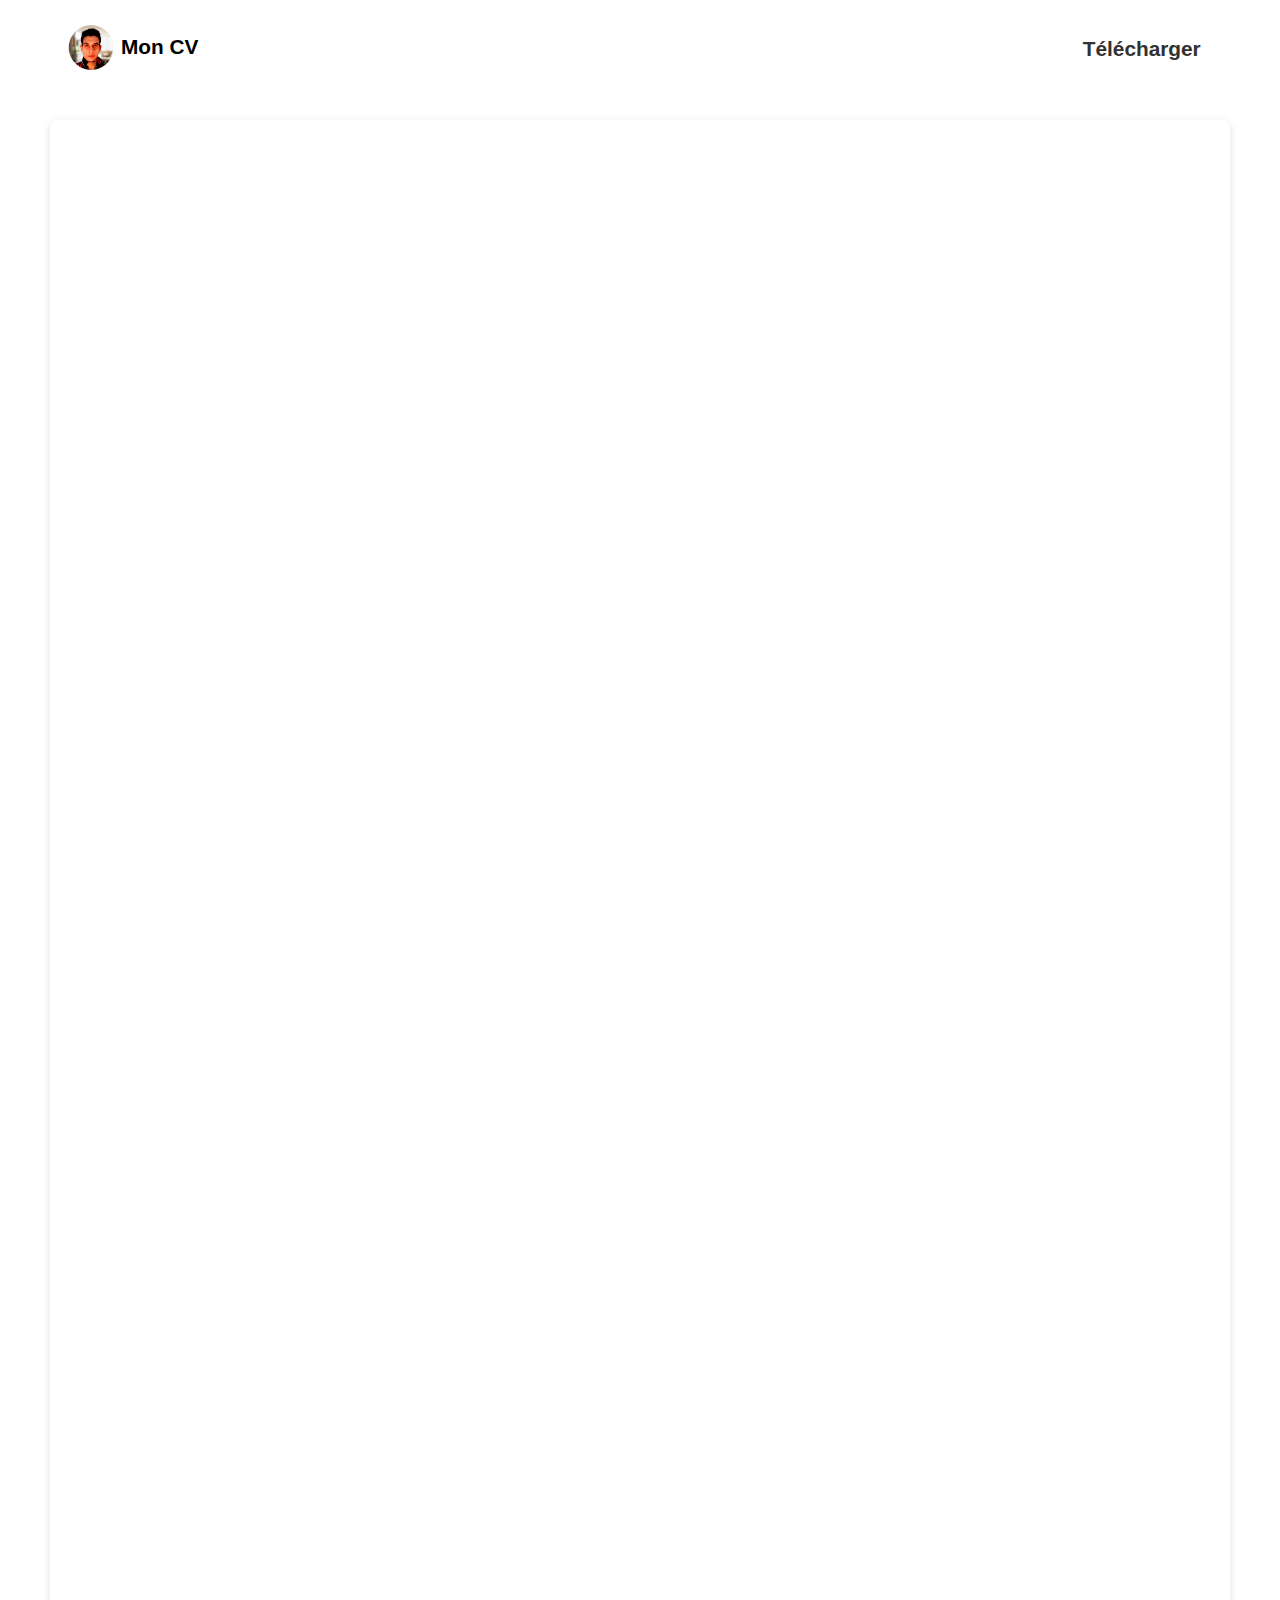
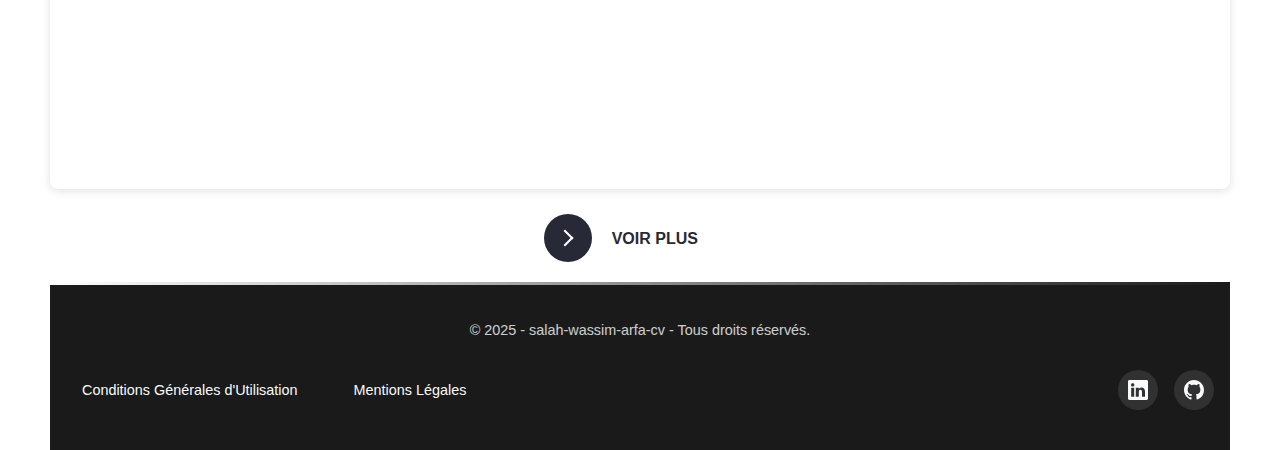
==== index.html @ 64f3eaa3 "Initial commit" ====
<!DOCTYPE html>
<html lang="fr">
<head>
    <meta charset="UTF-8">
    <meta name="viewport" content="width=device-width, initial-scale=1.0">
    <meta name="description" content="Le site salah-wassim-arfa-cv a pour objectif de présenter le parcours professionnel et les compétences de Salah-Wassim Arfa.">
    <link rel="preload" href="css/general.css" as="style" onload="this.rel='stylesheet'">
    <link rel="preload" href="css/header.css" as="style" onload="this.rel='stylesheet'">
    <link rel="preload" href="css/footer.css" as="style" onload="this.rel='stylesheet'">
    <noscript>
        <link rel="stylesheet" href="https://cdnjs.cloudflare.com/ajax/libs/font-awesome/6.7.2/css/all.min.css"/>
        <link rel="stylesheet" href="css/general.css">
        <link rel="stylesheet" href="css/header.css">
        <link rel="stylesheet" href="css/footer.css">
    </noscript>
    <link rel="stylesheet" href="css/cv.css">
    <link rel="stylesheet" href="css/download.css">
    <link rel="stylesheet" href="css/learn-more.css">
    <title>salah-wassim-arfa-cv</title>
</head>
<body>
    <div class="main-container">
      <header>
        <div class="header-content">
          <div class="header-left-content">
            <div class="avatar-and-title-header-container">
                <div class="avatar-header-container">   
                    <img loading="lazy" src="assets/profile.PNG" alt="Avatar" class="avatar-header">
                </div>
                <div class="title-header-container title-header-container-pgcd">
                    <h3>Mon CV</h3>
                </div>
            </div>
          </div>
          <div class="right">
            <button class="btn-download">
              <p class="text">
              Télécharger 
              </p>
              <div class="svg">
                <svg xmlns="http://www.w3.org/2000/svg" fill="white" class="bi bi-download" viewBox="0 0 16 16"> <path d="M.5 9.9a.5.5 0 0 1 .5.5v2.5a1 1 0 0 0 1 1h12a1 1 0 0 0 1-1v-2.5a.5.5 0 0 1 1 0v2.5a2 2 0 0 1-2 2H2a2 2 0 0 1-2-2v-2.5a.5.5 0 0 1 .5-.5z"></path> <path d="M7.646 11.854a.5.5 0 0 0 .708 0l3-3a.5.5 0 0 0-.708-.708L8.5 10.293V1.5a.5.5 0 0 0-1 0v8.793L5.354 8.146a.5.5 0 1 0-.708.708l3 3z"></path> </svg>
              </div>
            </button>
          </div>
        </div>
      </header>
      <div class="cv">
          <div style="position: relative; width: 100%; height: 0; padding-top: 141.4286%;
          padding-bottom: 0; box-shadow: 0 2px 8px 0 rgba(63,69,81,0.16); margin-top: 1.6em; margin-bottom: 25px; overflow: hidden;
          border-radius: 8px; will-change: transform;">
              <iframe loading="lazy" style="position: absolute; width: 100%; height: 100%; top: 0; left: 0; border: none; padding: 0;margin: 0;"
                src="https://www.canva.com/design/DAGgRd9z7Xw/EsA79i1miKAPqyTClDNZFg/view?embed" allowfullscreen="allowfullscreen" allow="fullscreen">
              </iframe>
          </div>
          <div class="learn-more-container">
            <button class="learn-more">
              <span class="circle" aria-hidden="true">
              <span class="icon arrow"></span>
              </span>
              <span class="button-text">Voir plus</span>
            </button>
          </div>
        </div>
        <footer class="footer">
            <p>&copy; 2025 - salah-wassim-arfa-cv - Tous droits réservés.</p>
            <div class="footer-content-bottom">
                <div class="cc-mc-container">
                    <div class="policy cgu-container">
                        <a href="cgu.html" class="cgu-link" title="Conditions Générales d'Utilisation">Conditions Générales d'Utilisation</a>
                    </div>
                    <div class="policy ml-container">
                        <a href="mentions-legales.html" class="ml-link" title="Mentions Légales">Mentions Légales</a>
                    </div>
                </div>
                <ul class="footer-list-social-networks">
                    <li class="icon-content">
                      <a
                        href="https://www.linkedin.com/in/salah-wassim-arfa-20a5a1194/"
                        aria-label="LinkedIn"
                        data-social="linkedin"
                      >
                        <div class="filled"></div>
                        <svg
                          xmlns="http://www.w3.org/2000/svg"
                          width="16"
                          height="16"
                          fill="currentColor"
                          class="bi bi-linkedin"
                          viewBox="0 0 16 16"
                          xml:space="preserve"
                        >
                          <path
                            d="M0 1.146C0 .513.526 0 1.175 0h13.65C15.474 0 16 .513 16 1.146v13.708c0 .633-.526 1.146-1.175 1.146H1.175C.526 16 0 15.487 0 14.854zm4.943 12.248V6.169H2.542v7.225zm-1.2-8.212c.837 0 1.358-.554 1.358-1.248-.015-.709-.52-1.248-1.342-1.248S2.4 3.226 2.4 3.934c0 .694.521 1.248 1.327 1.248zm4.908 8.212V9.359c0-.216.016-.432.08-.586.173-.431.568-.878 1.232-.878.869 0 1.216.662 1.216 1.634v3.865h2.401V9.25c0-2.22-1.184-3.252-2.764-3.252-1.274 0-1.845.7-2.165 1.193v.025h-.016l.016-.025V6.169h-2.4c.03.678 0 7.225 0 7.225z"
                            fill="currentColor"
                          ></path>
                        </svg>
                      </a>
                      <!-- <div class="tooltip">LinkedIn</div> -->
                    </li>
                    <li class="icon-content">
                      <a href="https://www.github.com/Salah-Wassim" aria-label="GitHub" data-social="github">
                        <div class="filled"></div>
                        <svg
                          xmlns="http://www.w3.org/2000/svg"
                          width="16"
                          height="16"
                          fill="currentColor"
                          class="bi bi-github"
                          viewBox="0 0 16 16"
                          xml:space="preserve"
                        >
                          <path
                            d="M8 0C3.58 0 0 3.58 0 8c0 3.54 2.29 6.53 5.47 7.59.4.07.55-.17.55-.38 0-.19-.01-.82-.01-1.49-2.01.37-2.53-.49-2.69-.94-.09-.23-.48-.94-.82-1.13-.28-.15-.68-.52-.01-.53.63-.01 1.08.58 1.23.82.72 1.21 1.87.87 2.33.66.07-.52.28-.87.51-1.07-1.78-.2-3.64-.89-3.64-3.95 0-.87.31-1.59.82-2.15-.08-.2-.36-1.02.08-2.12 0 0 .67-.21 2.2.82.64-.18 1.32-.27 2-.27s1.36.09 2 .27c1.53-1.04 2.2-.82 2.2-.82.44 1.1.16 1.92.08 2.12.51.56.82 1.27.82 2.15 0 3.07-1.87 3.75-3.65 3.95.29.25.54.73.54 1.48 0 1.07-.01 1.93-.01 2.2 0 .21.15.46.55.38A8.01 8.01 0 0 0 16 8c0-4.42-3.58-8-8-8"
                            fill="currentColor"
                          ></path>
                        </svg>
                      </a>
                      <!-- <div class="tooltip">GitHub</div> -->
                    </li>
                </ul>
            </div>
        </footer>
    </div>
    <script type="text/javascript" src="js/download.js"></script>
    <script type="text/javascript" src="js/learn-more.js"></script>
</body>
</html>
---- css/general.css ----
* {
    margin: 0;
    padding: 0;
    box-sizing: border-box;
}
  
body {
  height: 100%; /* Permet au conteneur de s'étendre sur toute la hauteur */
}

html{
  scroll-behavior: smooth;
}

body {
  font-family: Arial, Helvetica, sans-serif;
  margin: 0 50px;
}

.main-container{
    display: flex;
    flex-direction: column;
    min-height: 100vh; /* S'étend sur toute la hauteur de la fenêtre */
}

.btn-back{
  position: fixed;
  font-weight: bold;
  width: 150px;
  background-color: rgba(0, 0, 0, 0.3);
  color: white;
  padding: 14px 20px;
  margin: 8px 0;
  border: none;
  cursor: pointer;
  border-radius: 6px;
}

.btn-back:hover{
  opacity: 0.8;
}
---- css/header.css ----
.header-content{
    display: flex;
    flex-direction: row;
    justify-content: space-between;
    align-items: center;
    padding: 1rem;
}
.avatar-header-container{
    display: flex;
    align-items: center;
    width:50px;
    height: 50px;
}
.avatar-and-title-header-container{
    display: flex;
    flex-direction: row;
    align-items: center;
}

.title-header-container > h3{
    font-family: 'Schoolbell', sans-serif;
    font-weight: bold;
    font-size: 20.8px;
}

.title-header-container{
    margin-left: 5px;
}

.avatar-header{
    width:100%;
    border-radius: 50%;
}
---- css/footer.css ----
:root {
    --footer-bg: #1a1a1a;
    --footer-text: #f8fafc;
    --footer-accent: #ffff;
    --footer-hover: #ffff;
    --transition-speed: 0.3s;
    --border-radius: 8px;
  }
  
  .footer {
    background: var(--footer-bg);
    color: var(--footer-text);
    padding: 2.5rem 1rem;
    position: relative;
    overflow: hidden;
  }
  
  .footer::before {
    content: '';
    position: absolute;
    top: 0;
    left: 0;
    right: 0;
    height: 3px;
    background: linear-gradient(90deg, var(--footer-accent) 0%, transparent 100%);
  }
  
  .footer > p {
    text-align: center;
    margin-bottom: 2rem;
    font-size: 0.9rem;
    opacity: 0.8;
  }
  
  .footer-content-bottom {
    max-width: 1200px;
    margin: 0 auto;
    display: flex;
    justify-content: space-between;
    align-items: center;
    flex-wrap: wrap;
    gap: 1.5rem;
  }
  
  /* Links Section */
  .cc-mc-container {
    display: flex;
    gap: 1.5rem;
    flex-wrap: wrap;
  }
  
  .cgu-link, .ml-link, .faq-link {
    color: var(--footer-text);
    text-decoration: none;
    font-family: 'Inter', sans-serif;
    font-weight: 500;
    font-size: 0.9rem;
    padding: 0.5rem 1rem;
    border-radius: var(--border-radius);
    transition: all var(--transition-speed) ease;
    position: relative;
  }
  
  .cgu-link::after, .ml-link::after, .faq-link::after {
    content: '';
    position: absolute;
    bottom: 0;
    left: 50%;
    width: 0;
    height: 2px;
    background: var(--footer-accent);
    transition: all var(--transition-speed) ease;
  }
  
  .cgu-link:hover, .ml-link:hover, .faq-link:hover {
    color: var(--footer-hover);
  }
  
  .cgu-link:hover::after, .ml-link:hover::after, .faq-link:hover::after {
    width: 100%;
    left: 0;
  }
  
  /* Social Icons */
  .footer-list-social-networks {
    display: flex;
    gap: 1rem;
    margin: 0;
    padding: 0;
  }
  
  .icon-content {
    position: relative;
    width: 40px;
    height: 40px;
    display: flex;
    align-items: center;
    justify-content: center;
  }
  
  .icon-content a {
    display: flex;
    align-items: center;
    justify-content: center;
    width: 100%;
    height: 100%;
    border-radius: 50%;
    background: rgba(255, 255, 255, 0.1);
    color: var(--footer-text);
    transition: all var(--transition-speed) ease;
    position: relative;
    overflow: hidden;
  }
  
  .icon-content a::before {
    content: '';
    position: absolute;
    top: 0;
    left: -100%;
    width: 100%;
    height: 100%;
    background: linear-gradient(90deg, transparent, rgba(255, 255, 255, 0.2), transparent);
    transition: left 0.6s ease;
  }
  
  .icon-content a:hover {
    transform: translateY(-3px);
    box-shadow: 0 4px 15px rgba(111, 66, 193, 0.3);
  }
  
  .icon-content a:hover::before {
    left: 100%;
  }
  
  .icon-content svg {
    width: 20px;
    height: 20px;
    z-index: 1;
  }
  
  /* Specific Social Colors */
  .icon-content a[data-social="linkedin"]:hover {
    background: #0a66c2;
  }
  
  .icon-content a[data-social="github"]:hover {
    background: #24292e;
  }
  
  .icon-content a[data-social="discord"]:hover {
    background: #7289da;
  }
  
  /* Responsive Design */
  @media (max-width: 768px) {
    .footer-content-bottom {
        flex-direction: column;
        text-align: center;
    }
  
    .cc-mc-container {
        justify-content: center;
    }
  
    .footer-list-social-networks {
        justify-content: center;
    }
  }
---- css/general.css ----
* {
    margin: 0;
    padding: 0;
    box-sizing: border-box;
}
  
body {
  height: 100%; /* Permet au conteneur de s'étendre sur toute la hauteur */
}

html{
  scroll-behavior: smooth;
}

body {
  font-family: Arial, Helvetica, sans-serif;
  margin: 0 50px;
}

.main-container{
    display: flex;
    flex-direction: column;
    min-height: 100vh; /* S'étend sur toute la hauteur de la fenêtre */
}

.btn-back{
  position: fixed;
  font-weight: bold;
  width: 150px;
  background-color: rgba(0, 0, 0, 0.3);
  color: white;
  padding: 14px 20px;
  margin: 8px 0;
  border: none;
  cursor: pointer;
  border-radius: 6px;
}

.btn-back:hover{
  opacity: 0.8;
}
---- css/header.css ----
.header-content{
    display: flex;
    flex-direction: row;
    justify-content: space-between;
    align-items: center;
    padding: 1rem;
}
.avatar-header-container{
    display: flex;
    align-items: center;
    width:50px;
    height: 50px;
}
.avatar-and-title-header-container{
    display: flex;
    flex-direction: row;
    align-items: center;
}

.title-header-container > h3{
    font-family: 'Schoolbell', sans-serif;
    font-weight: bold;
    font-size: 20.8px;
}

.title-header-container{
    margin-left: 5px;
}

.avatar-header{
    width:100%;
    border-radius: 50%;
}
---- css/footer.css ----
:root {
    --footer-bg: #1a1a1a;
    --footer-text: #f8fafc;
    --footer-accent: #ffff;
    --footer-hover: #ffff;
    --transition-speed: 0.3s;
    --border-radius: 8px;
  }
  
  .footer {
    background: var(--footer-bg);
    color: var(--footer-text);
    padding: 2.5rem 1rem;
    position: relative;
    overflow: hidden;
  }
  
  .footer::before {
    content: '';
    position: absolute;
    top: 0;
    left: 0;
    right: 0;
    height: 3px;
    background: linear-gradient(90deg, var(--footer-accent) 0%, transparent 100%);
  }
  
  .footer > p {
    text-align: center;
    margin-bottom: 2rem;
    font-size: 0.9rem;
    opacity: 0.8;
  }
  
  .footer-content-bottom {
    max-width: 1200px;
    margin: 0 auto;
    display: flex;
    justify-content: space-between;
    align-items: center;
    flex-wrap: wrap;
    gap: 1.5rem;
  }
  
  /* Links Section */
  .cc-mc-container {
    display: flex;
    gap: 1.5rem;
    flex-wrap: wrap;
  }
  
  .cgu-link, .ml-link, .faq-link {
    color: var(--footer-text);
    text-decoration: none;
    font-family: 'Inter', sans-serif;
    font-weight: 500;
    font-size: 0.9rem;
    padding: 0.5rem 1rem;
    border-radius: var(--border-radius);
    transition: all var(--transition-speed) ease;
    position: relative;
  }
  
  .cgu-link::after, .ml-link::after, .faq-link::after {
    content: '';
    position: absolute;
    bottom: 0;
    left: 50%;
    width: 0;
    height: 2px;
    background: var(--footer-accent);
    transition: all var(--transition-speed) ease;
  }
  
  .cgu-link:hover, .ml-link:hover, .faq-link:hover {
    color: var(--footer-hover);
  }
  
  .cgu-link:hover::after, .ml-link:hover::after, .faq-link:hover::after {
    width: 100%;
    left: 0;
  }
  
  /* Social Icons */
  .footer-list-social-networks {
    display: flex;
    gap: 1rem;
    margin: 0;
    padding: 0;
  }
  
  .icon-content {
    position: relative;
    width: 40px;
    height: 40px;
    display: flex;
    align-items: center;
    justify-content: center;
  }
  
  .icon-content a {
    display: flex;
    align-items: center;
    justify-content: center;
    width: 100%;
    height: 100%;
    border-radius: 50%;
    background: rgba(255, 255, 255, 0.1);
    color: var(--footer-text);
    transition: all var(--transition-speed) ease;
    position: relative;
    overflow: hidden;
  }
  
  .icon-content a::before {
    content: '';
    position: absolute;
    top: 0;
    left: -100%;
    width: 100%;
    height: 100%;
    background: linear-gradient(90deg, transparent, rgba(255, 255, 255, 0.2), transparent);
    transition: left 0.6s ease;
  }
  
  .icon-content a:hover {
    transform: translateY(-3px);
    box-shadow: 0 4px 15px rgba(111, 66, 193, 0.3);
  }
  
  .icon-content a:hover::before {
    left: 100%;
  }
  
  .icon-content svg {
    width: 20px;
    height: 20px;
    z-index: 1;
  }
  
  /* Specific Social Colors */
  .icon-content a[data-social="linkedin"]:hover {
    background: #0a66c2;
  }
  
  .icon-content a[data-social="github"]:hover {
    background: #24292e;
  }
  
  .icon-content a[data-social="discord"]:hover {
    background: #7289da;
  }
  
  /* Responsive Design */
  @media (max-width: 768px) {
    .footer-content-bottom {
        flex-direction: column;
        text-align: center;
    }
  
    .cc-mc-container {
        justify-content: center;
    }
  
    .footer-list-social-networks {
        justify-content: center;
    }
  }
---- css/cv.css ----
.cv{
    margin-bottom: 20px;
}
---- css/download.css ----
.btn-download {
    padding: 0.8rem 4rem;
    border: none;
    outline: none;
    font-size: 1.3rem;
    border-radius: 0.3rem;
    font-weight: 600;
    background-color: rgba(255, 255, 255, 0.953);
    position: relative;
    overflow: hidden;
    cursor: pointer;
    transition: 0.4s ease-in-out;
  }
  
  .btn-download .text {
    position: absolute;
    left: 1.8rem;
    top: 1.3rem;
    transition: 0.4s ease-in-out;
    color: rgb(50, 50, 50);
  }
  
  .svg {
    transform: translateY(-20px) rotate(30deg);
    opacity: 0;
    width: 2rem;
    transition: 0.4s ease-in-out;
  }
  
  .btn-download:hover {
    background-color: rgb(50, 50, 50);
  }
  
  .btn-download:hover .svg {
    display: inline-block;
    transform: translateY(0px) rotate(0deg);
    opacity: 1;
  }
  
  .btn-download:hover .text {
    opacity: 0;
  }
  
  .btn-download:active {
    scale: 0.97;
  }
---- css/learn-more.css ----
.learn-more-container{
    display: flex;
    justify-content: center;
}
.learn-more {
    position: relative;
    display: inline-block;
    cursor: pointer;
    outline: none;
    border: 0;
    vertical-align: middle;
    text-decoration: none;
    background: transparent;
    padding: 0;
    font-size: inherit;
    font-family: inherit;
}
   
.learn-more {
    width: 12rem;
    height: auto;
}
   
.learn-more .circle {
    transition: all 0.45s cubic-bezier(0.65, 0, 0.076, 1);
    position: relative;
    display: block;
    margin: 0;
    width: 3rem;
    height: 3rem;
    background: #282936;
    border-radius: 1.625rem;
}
   
.learn-more .circle .icon {
    transition: all 0.45s cubic-bezier(0.65, 0, 0.076, 1);
    position: absolute;
    top: 0;
    bottom: 0;
    margin: auto;
    background: #fff;
}
   
.learn-more .circle .icon.arrow {
    transition: all 0.45s cubic-bezier(0.65, 0, 0.076, 1);
    left: 0.625rem;
    width: 1.125rem;
    height: 0.125rem;
    background: none;
}
   
.learn-more .circle .icon.arrow::before {
    position: absolute;
    content: "";
    top: -0.29rem;
    right: 0.0625rem;
    width: 0.625rem;
    height: 0.625rem;
    border-top: 0.125rem solid #fff;
    border-right: 0.125rem solid #fff;
    transform: rotate(45deg);
}
   
.learn-more .button-text {
    transition: all 0.45s cubic-bezier(0.65, 0, 0.076, 1);
    position: absolute;
    top: 0;
    left: 0;
    right: 0;
    bottom: 0;
    padding: 0.75rem 0;
    margin: 0 0 0 1.85rem;
    color: #282936;
    font-weight: 700;
    line-height: 1.6;
    text-align: center;
    text-transform: uppercase;
}
   
.learn-more:hover .circle {
    width: 100%;
}
   
.learn-more:hover .circle .icon.arrow {
    background: #fff;
    transform: translate(1rem, 0);
}
   
.learn-more:hover .button-text {
    color: #fff;
}
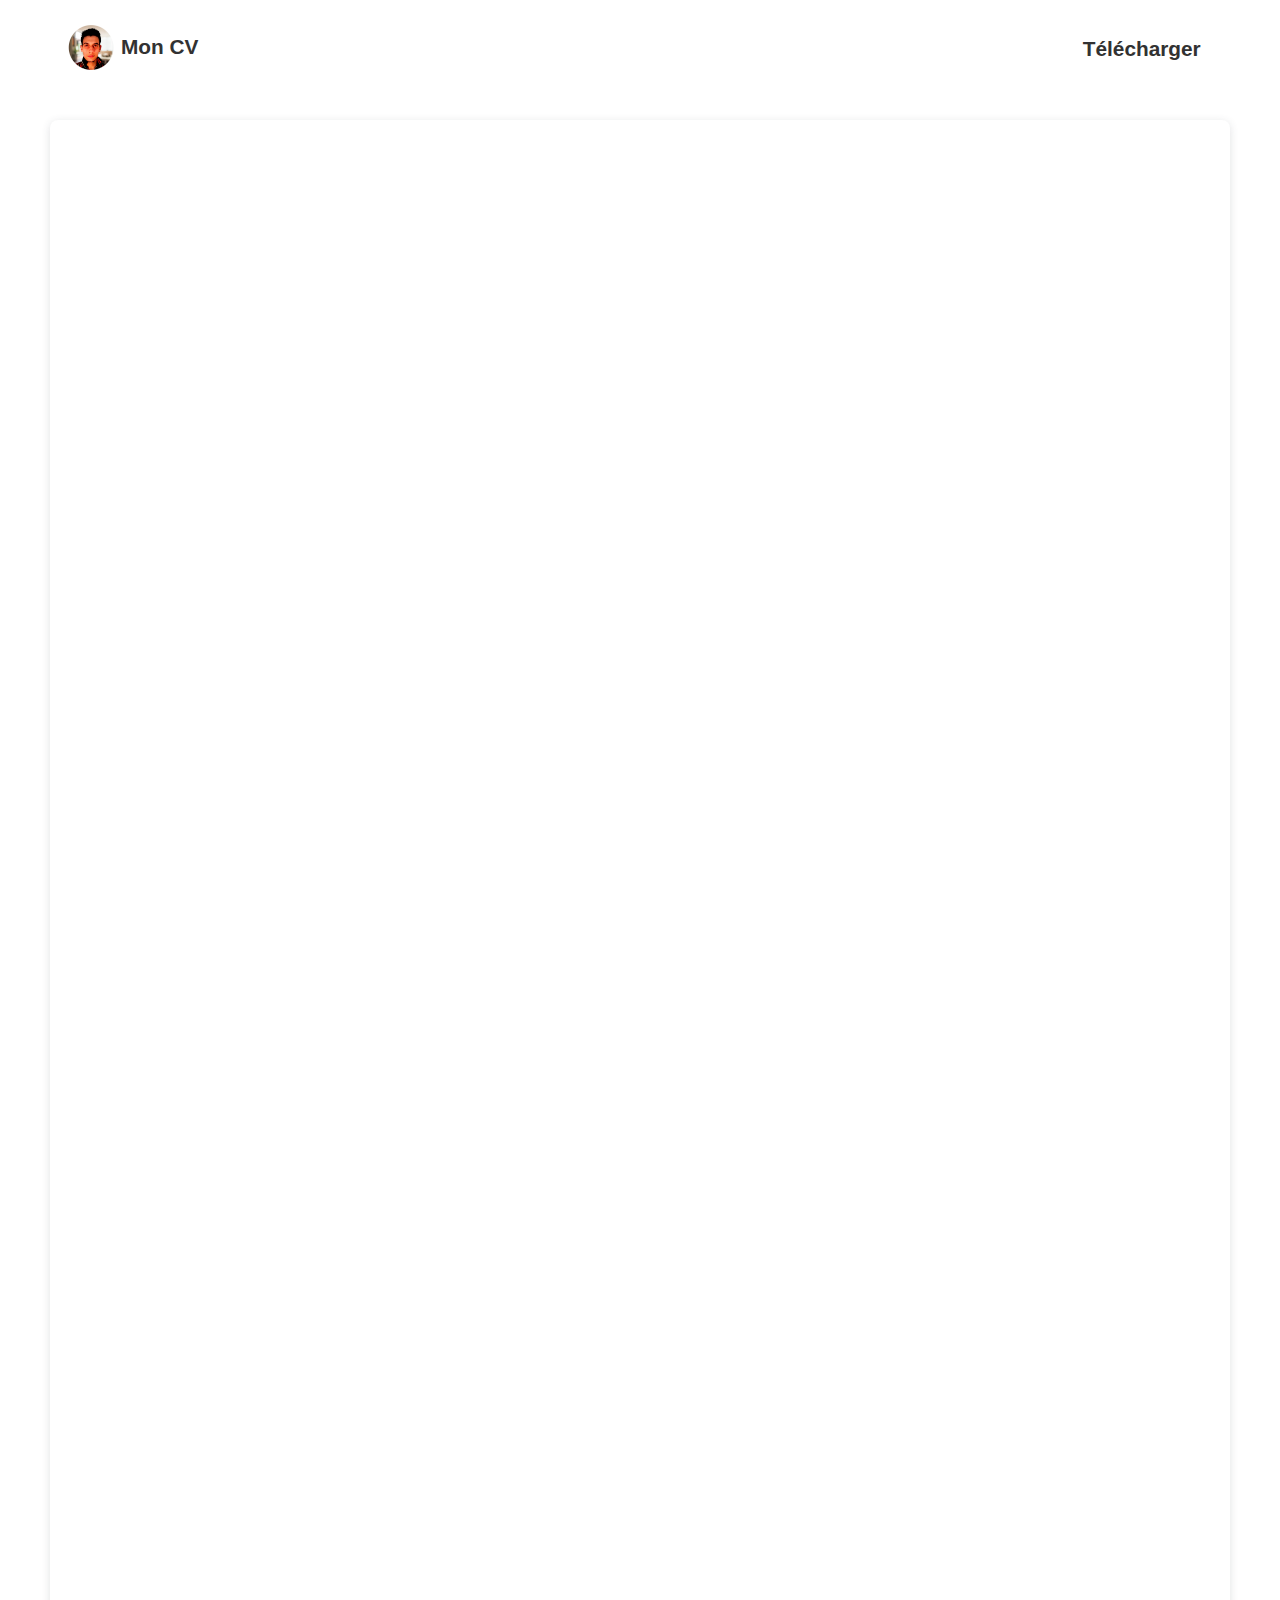
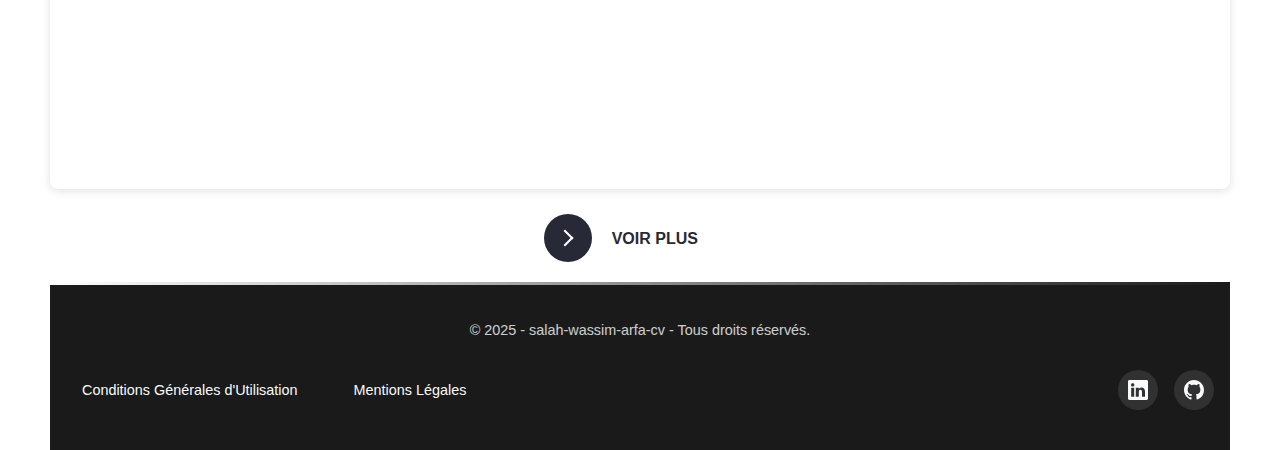
==== commit 7756cd5e: "Protection of links against redirection and anonymization of click history. Links can be opened in a" ====
--- a/index.html
+++ b/index.html
@@ -66,10 +66,10 @@
             <div class="footer-content-bottom">
                 <div class="cc-mc-container">
                     <div class="policy cgu-container">
-                        <a href="cgu.html" class="cgu-link" title="Conditions Générales d'Utilisation">Conditions Générales d'Utilisation</a>
+                        <a href="cgu.html" class="cgu-link" title="Conditions Générales d'Utilisation" rel="noopener">Conditions Générales d'Utilisation</a>
                     </div>
                     <div class="policy ml-container">
-                        <a href="mentions-legales.html" class="ml-link" title="Mentions Légales">Mentions Légales</a>
+                        <a href="mentions-legales.html" class="ml-link" title="Mentions Légales" rel="noopener">Mentions Légales</a>
                     </div>
                 </div>
                 <ul class="footer-list-social-networks">
@@ -78,6 +78,8 @@
                         href="https://www.linkedin.com/in/salah-wassim-arfa-20a5a1194/"
                         aria-label="LinkedIn"
                         data-social="linkedin"
+                        target="_blank" 
+                        rel="noopener noreferrer"
                       >
                         <div class="filled"></div>
                         <svg
@@ -98,7 +100,7 @@
                       <!-- <div class="tooltip">LinkedIn</div> -->
                     </li>
                     <li class="icon-content">
-                      <a href="https://www.github.com/Salah-Wassim" aria-label="GitHub" data-social="github">
+                      <a href="https://www.github.com/Salah-Wassim" aria-label="GitHub" data-social="github" target="_blank" rel="noopener noreferrer">
                         <div class="filled"></div>
                         <svg
                           xmlns="http://www.w3.org/2000/svg"
--- a/css/general.css
+++ b/css/general.css
@@ -23,6 +23,12 @@
     min-height: 100vh; /* S'étend sur toute la hauteur de la fenêtre */
 }
 
+@media screen and (max-width: 600px) {
+  body{
+    margin: 0;
+  }
+}
+
 .btn-back{
   position: fixed;
   font-weight: bold;
--- a/css/header.css
+++ b/css/header.css
@@ -18,9 +18,10 @@
 }
 
 .title-header-container > h3{
-    font-family: 'Schoolbell', sans-serif;
-    font-weight: bold;
-    font-size: 20.8px;
+    font-family:Arial;
+    font-size: 1.3rem;
+    font-weight: 600;
+    color: rgb(50, 50, 50);;
 }
 
 .title-header-container{
--- a/css/general.css
+++ b/css/general.css
@@ -23,6 +23,12 @@
     min-height: 100vh; /* S'étend sur toute la hauteur de la fenêtre */
 }
 
+@media screen and (max-width: 600px) {
+  body{
+    margin: 0;
+  }
+}
+
 .btn-back{
   position: fixed;
   font-weight: bold;
--- a/css/header.css
+++ b/css/header.css
@@ -18,9 +18,10 @@
 }
 
 .title-header-container > h3{
-    font-family: 'Schoolbell', sans-serif;
-    font-weight: bold;
-    font-size: 20.8px;
+    font-family:Arial;
+    font-size: 1.3rem;
+    font-weight: 600;
+    color: rgb(50, 50, 50);;
 }
 
 .title-header-container{
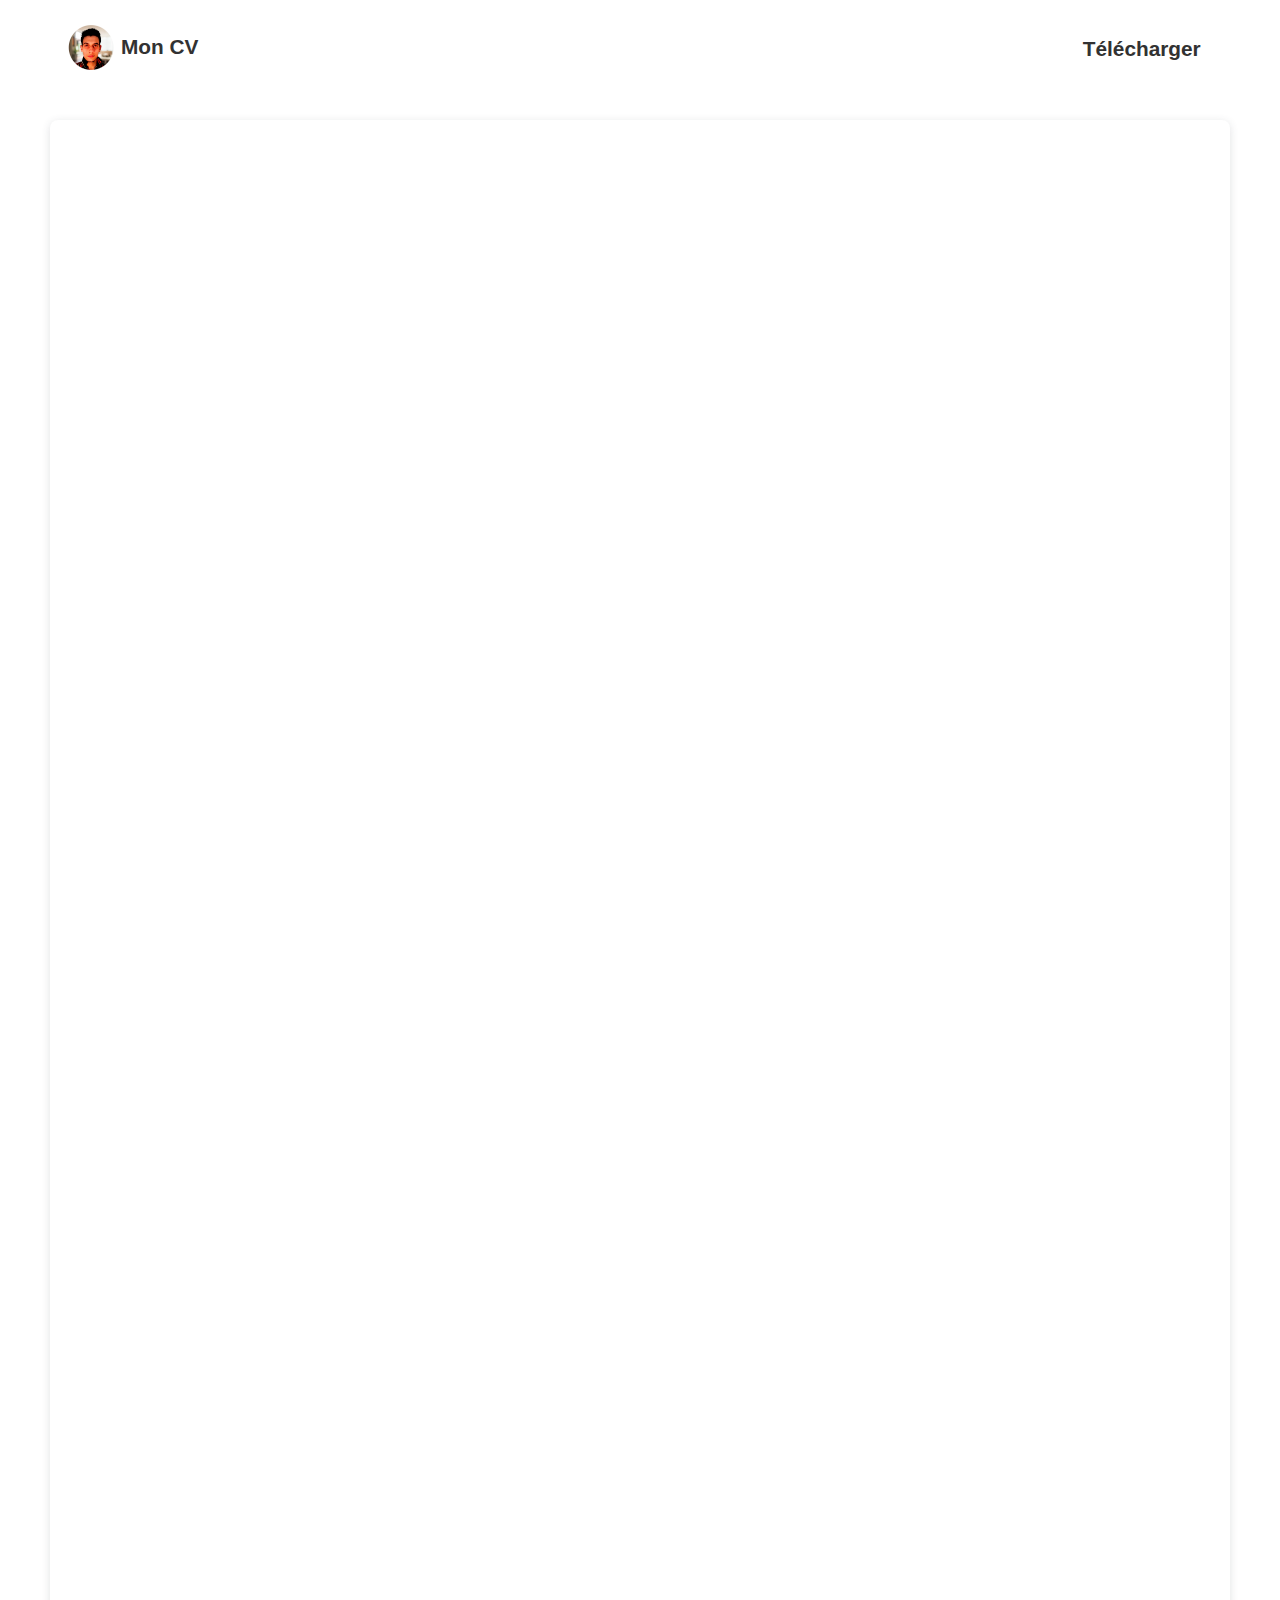
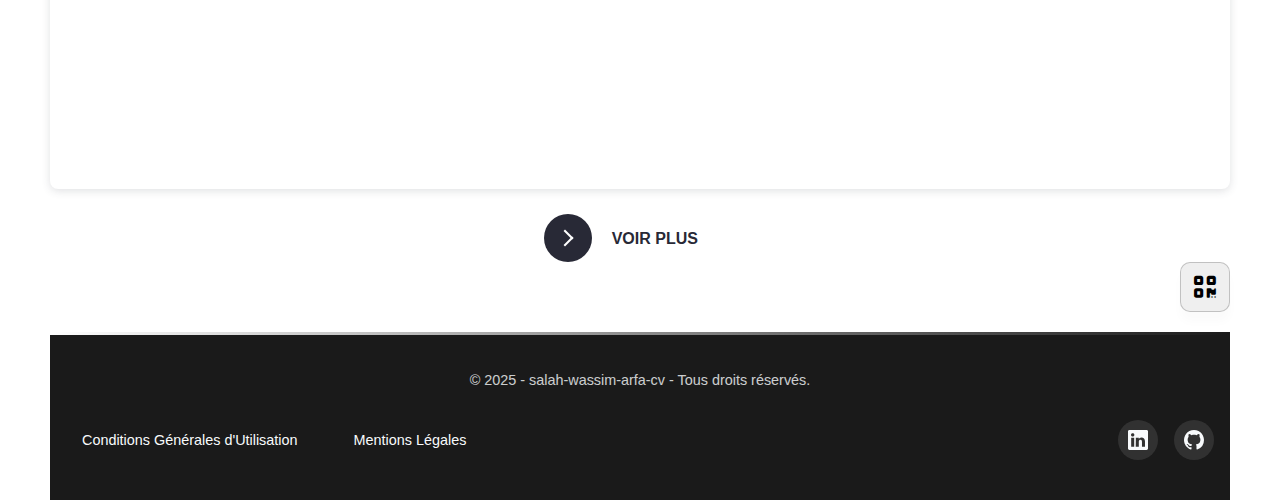
==== commit 1428aa90: "Creation and integration of the Qr Code. Creation of qr-code.css and qr-code.js files." ====
--- a/index.html
+++ b/index.html
@@ -4,6 +4,7 @@
     <meta charset="UTF-8">
     <meta name="viewport" content="width=device-width, initial-scale=1.0">
     <meta name="description" content="Le site salah-wassim-arfa-cv a pour objectif de présenter le parcours professionnel et les compétences de Salah-Wassim Arfa.">
+    <link rel="preload" href="https://cdnjs.cloudflare.com/ajax/libs/font-awesome/6.7.2/css/all.min.css" as="style" onload="this.rel='stylesheet'"/>
     <link rel="preload" href="css/general.css" as="style" onload="this.rel='stylesheet'">
     <link rel="preload" href="css/header.css" as="style" onload="this.rel='stylesheet'">
     <link rel="preload" href="css/footer.css" as="style" onload="this.rel='stylesheet'">
@@ -16,6 +17,7 @@
     <link rel="stylesheet" href="css/cv.css">
     <link rel="stylesheet" href="css/download.css">
     <link rel="stylesheet" href="css/learn-more.css">
+    <link rel="stylesheet" href="css/qr-code.css">
     <title>salah-wassim-arfa-cv</title>
 </head>
 <body>
@@ -59,6 +61,12 @@
               </span>
               <span class="button-text">Voir plus</span>
             </button>
+          </div>
+          <div class="qr-code-section">
+            <button title="Scan moi" class="btn-scan fa-solid fa-qrcode"></button>
+            <div class="qr-code-container-img">
+              <img src="assets/qrcode.png" alt="qr-code" class="qr-code">
+            </div>
           </div>
         </div>
         <footer class="footer">
@@ -125,5 +133,6 @@
     </div>
     <script type="text/javascript" src="js/download.js"></script>
     <script type="text/javascript" src="js/learn-more.js"></script>
+    <script type="text/javascript" src="js/qr-code.js"></script>
 </body>
 </html>--- a/css/qr-code.css
+++ b/css/qr-code.css
@@ -0,0 +1,57 @@
+.fa-qrcode{
+    font-size: 25px;
+}
+
+.btn-scan {
+    width: 50px;
+    height: 50px;
+    border-radius: 10px;
+    display: flex;
+    align-items: center;
+    justify-content: center;
+    border: 1px solid rgba(0, 0, 0, 0.192);
+    cursor: pointer;
+    box-shadow: 0px 10px 10px rgba(0, 0, 0, 0.021);
+    transition: all 0.3s;
+    float: right;
+  }
+  
+  .btn-scan .fa-qrcode {
+    height: 16px;
+    fill: rgb(77, 77, 77);
+    transition: all 0.3s;
+  }
+
+  .btn-scan:hover {
+    box-shadow: 0px 10px 10px rgba(0, 0, 0, 0.11);
+    background-color: rgb(59, 59, 59);
+    color: #fff;
+  }
+
+/*QR_CODE IMG*/
+
+.qr-code-section{
+    position: relative;
+    display: flex;
+    flex-direction: column-reverse;
+    align-items: end;
+    gap: 10px;
+}
+
+.qr-code-container-img {
+    display: none;
+    position: absolute;
+    background-color: #fff;
+    width: 170px;
+    height: 170px;
+    border-radius: 20%;
+    padding: 1rem;
+    box-shadow: 0px 10px 10px rgba(0, 0, 0, 0.11);
+    margin: 10px;
+    z-index: 9999;
+    bottom: 70px;
+}
+.qr-code{
+    width: 100%;
+    height: auto;
+}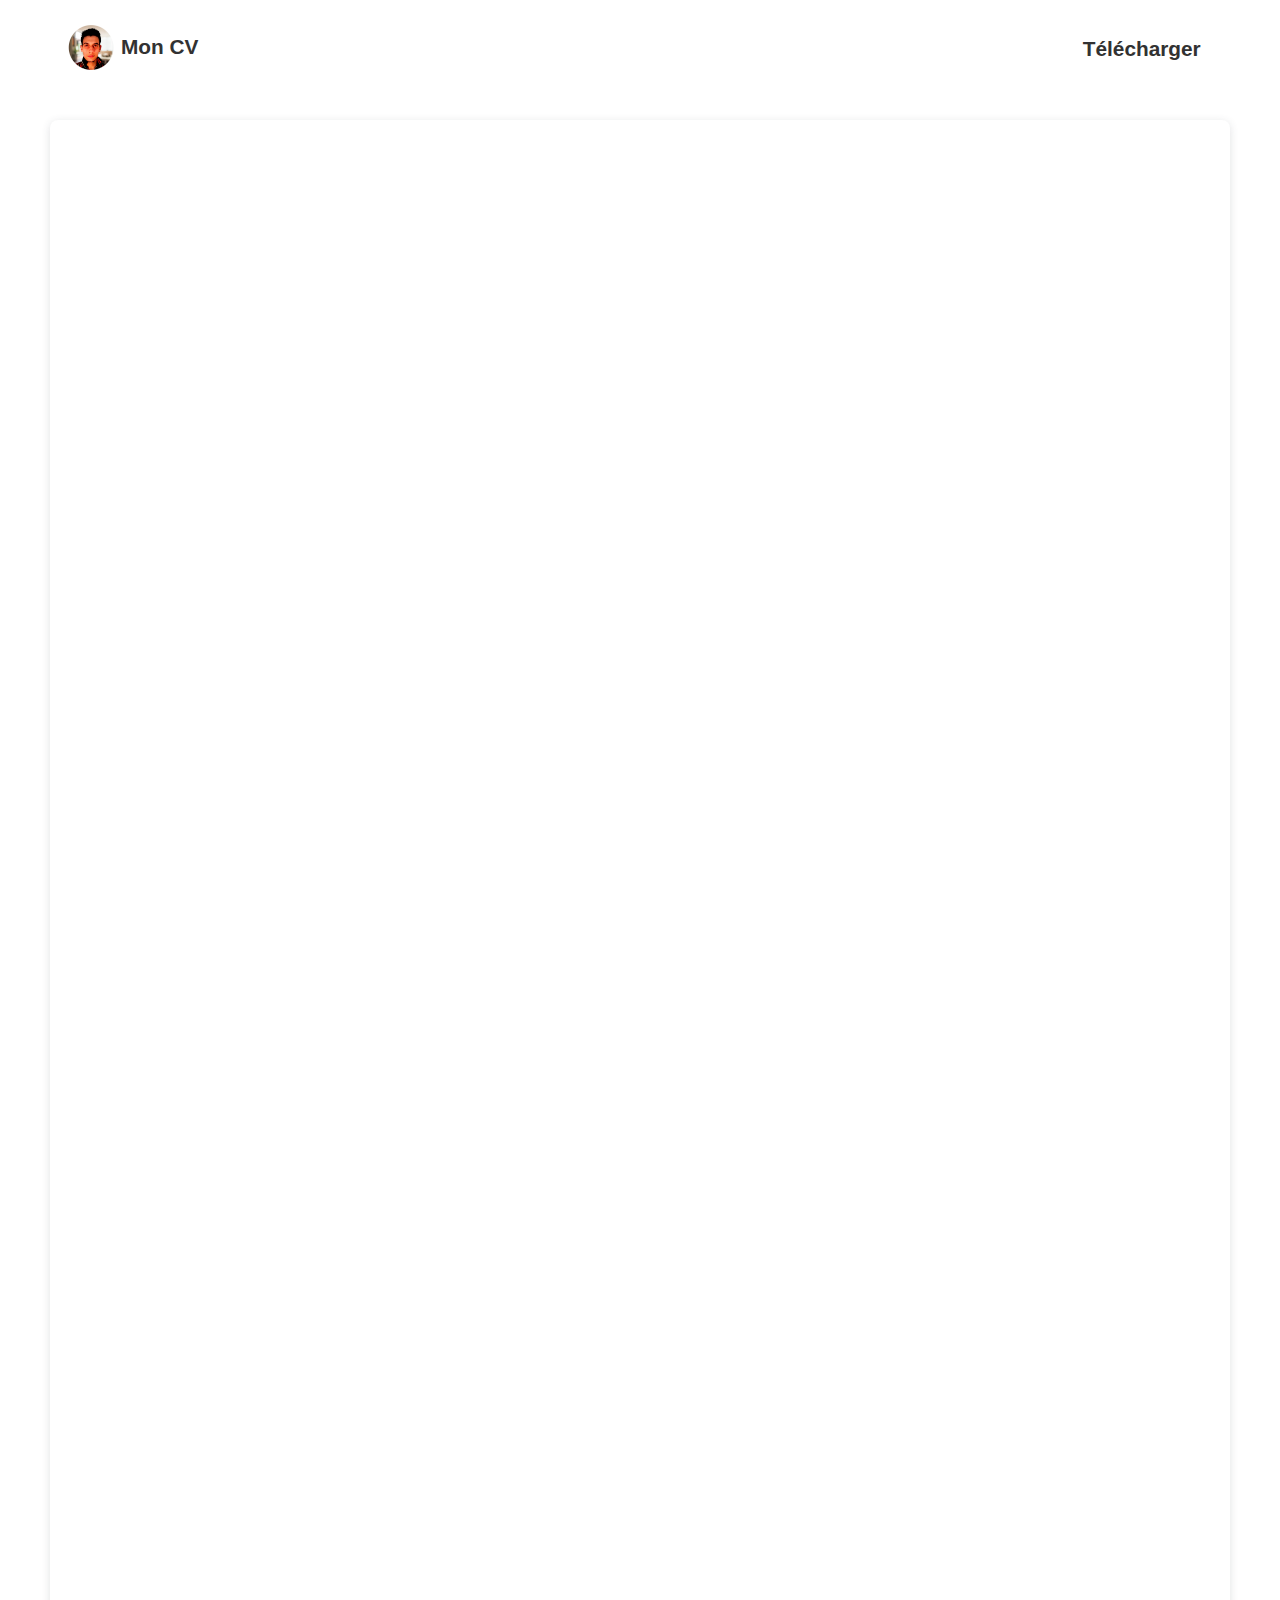
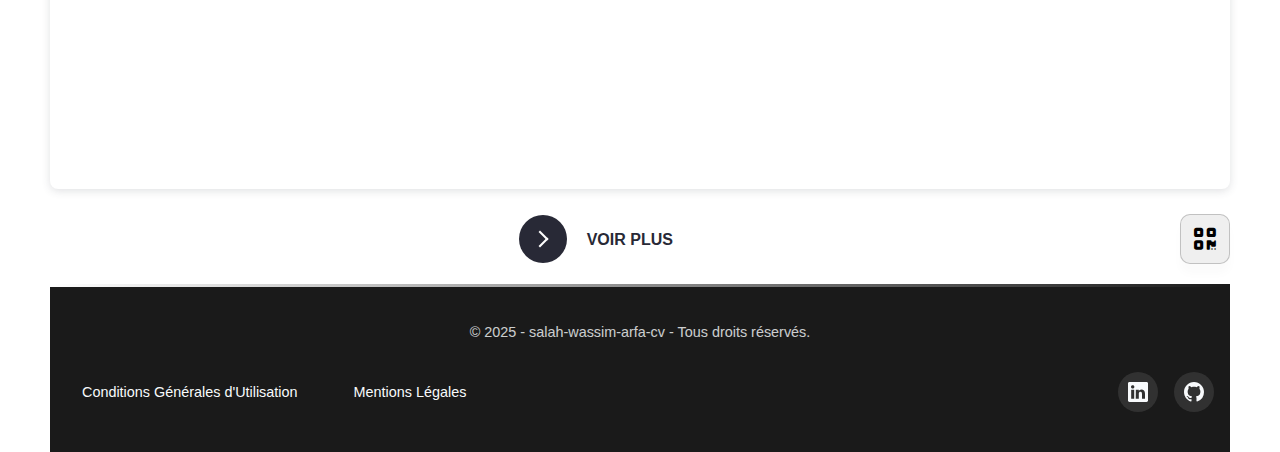
==== commit 413a4669: "HTML update. CSS alignment of the ‘see more’ and ‘scan me’ buttons." ====
--- a/index.html
+++ b/index.html
@@ -54,18 +54,20 @@
                 src="https://www.canva.com/design/DAGgRd9z7Xw/EsA79i1miKAPqyTClDNZFg/view?embed" allowfullscreen="allowfullscreen" allow="fullscreen">
               </iframe>
           </div>
-          <div class="learn-more-container">
-            <button class="learn-more">
-              <span class="circle" aria-hidden="true">
-              <span class="icon arrow"></span>
-              </span>
-              <span class="button-text">Voir plus</span>
-            </button>
-          </div>
-          <div class="qr-code-section">
-            <button title="Scan moi" class="btn-scan fa-solid fa-qrcode"></button>
-            <div class="qr-code-container-img">
-              <img src="assets/qrcode.png" alt="qr-code" class="qr-code">
+          <div class="align-container">
+            <div class="learn-more-container">
+              <button class="learn-more">
+                <span class="circle" aria-hidden="true">
+                <span class="icon arrow"></span>
+                </span>
+                <span class="button-text">Voir plus</span>
+              </button>
+            </div>
+            <div class="qr-code-section">
+              <button title="Scan moi" class="btn-scan fa-solid fa-qrcode"></button>
+              <div class="qr-code-container-img">
+                <img src="assets/qrcode.png" alt="qr-code" class="qr-code">
+              </div>
             </div>
           </div>
         </div>
--- a/css/cv.css
+++ b/css/cv.css
@@ -1,3 +1,10 @@
 .cv{
     margin-bottom: 20px;
-}+}
+
+.align-container{
+    display: flex;
+    align-items: center;
+    justify-content: center;
+    width: 100%;
+}
--- a/css/learn-more.css
+++ b/css/learn-more.css
@@ -1,6 +1,7 @@
 .learn-more-container{
     display: flex;
     justify-content: center;
+    flex: 1;
 }
 .learn-more {
     position: relative;
--- a/css/qr-code.css
+++ b/css/qr-code.css
@@ -35,6 +35,7 @@
     display: flex;
     flex-direction: column-reverse;
     align-items: end;
+    flex: 0 1 auto;
     gap: 10px;
 }
 
@@ -45,13 +46,20 @@
     width: 170px;
     height: 170px;
     border-radius: 20%;
-    padding: 1rem;
+    padding: 1.5rem;
     box-shadow: 0px 10px 10px rgba(0, 0, 0, 0.11);
     margin: 10px;
     z-index: 9999;
     bottom: 70px;
+    background-color: rgb(59, 59, 59);
 }
 .qr-code{
     width: 100%;
     height: auto;
-}+}
+
+@media screen and (max-width: 600px) {
+    .qr-code-section{
+       margin-right: 7px;
+    }
+}
